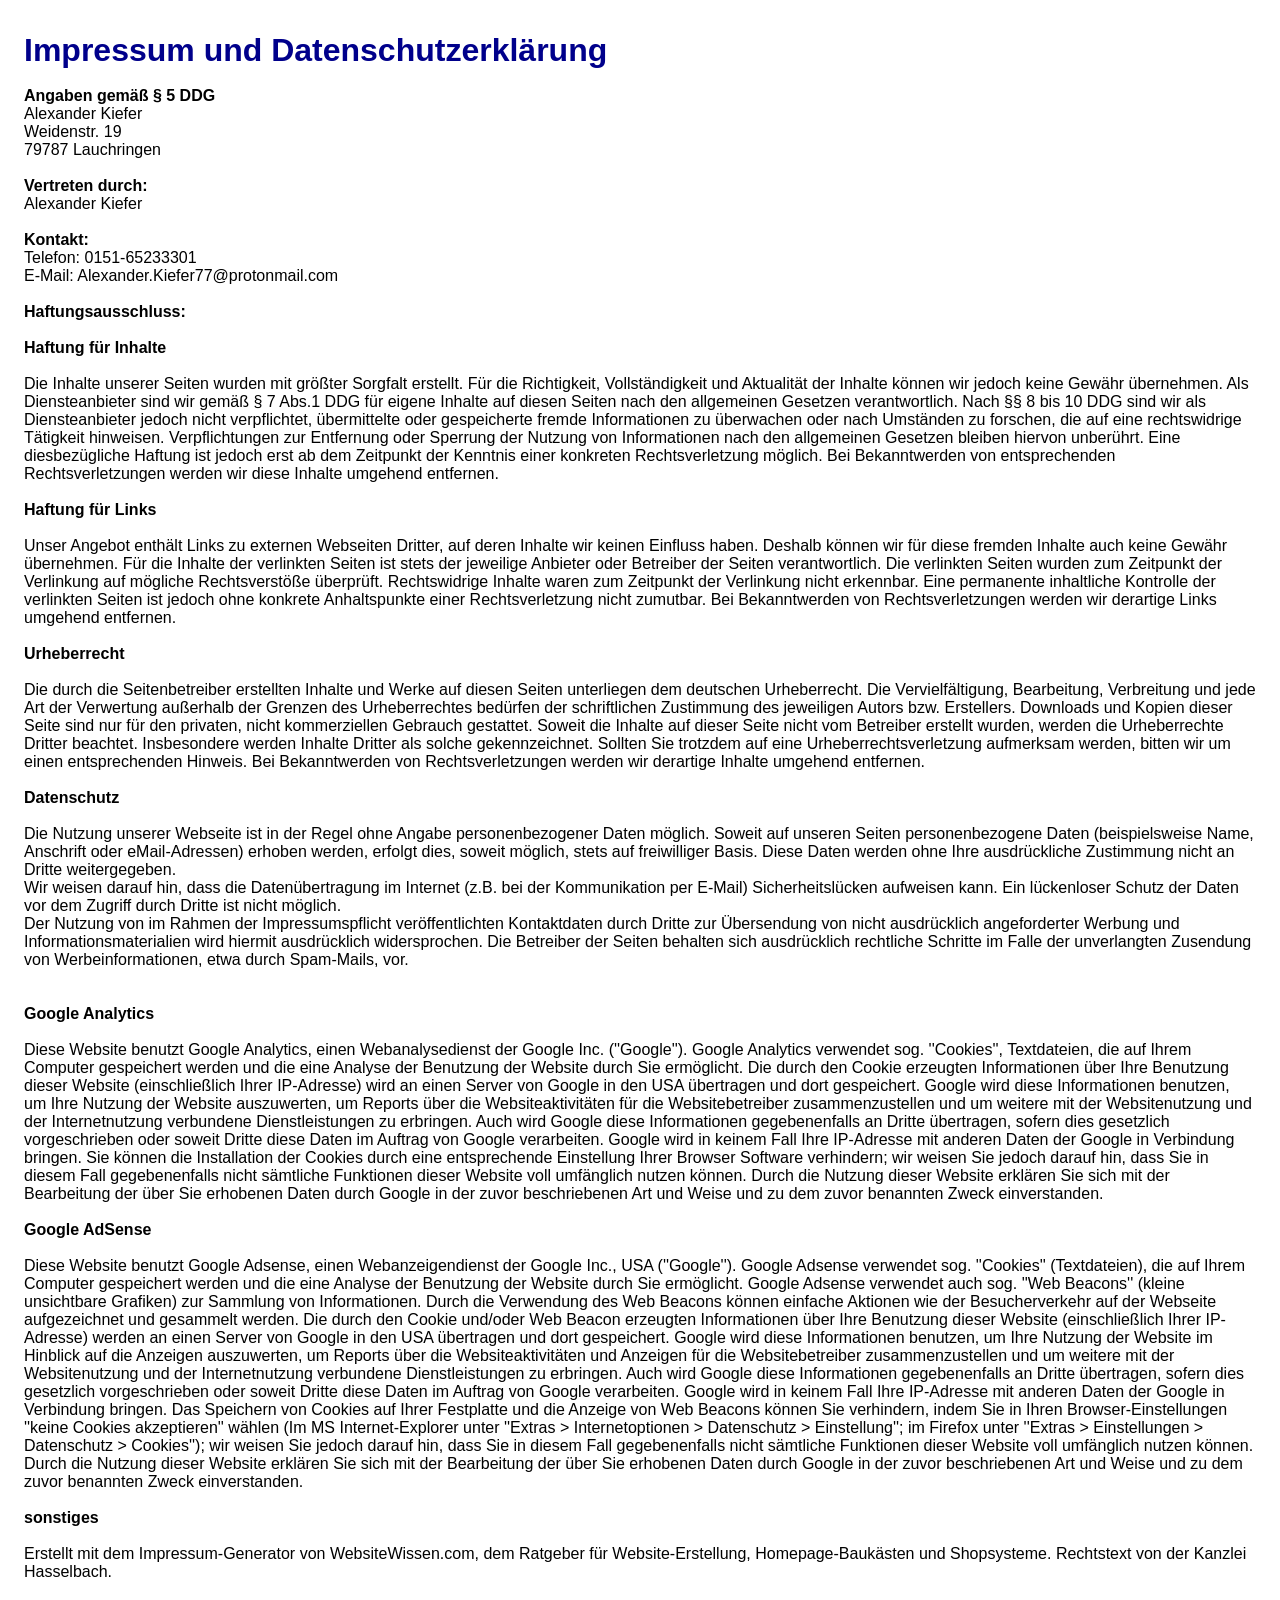
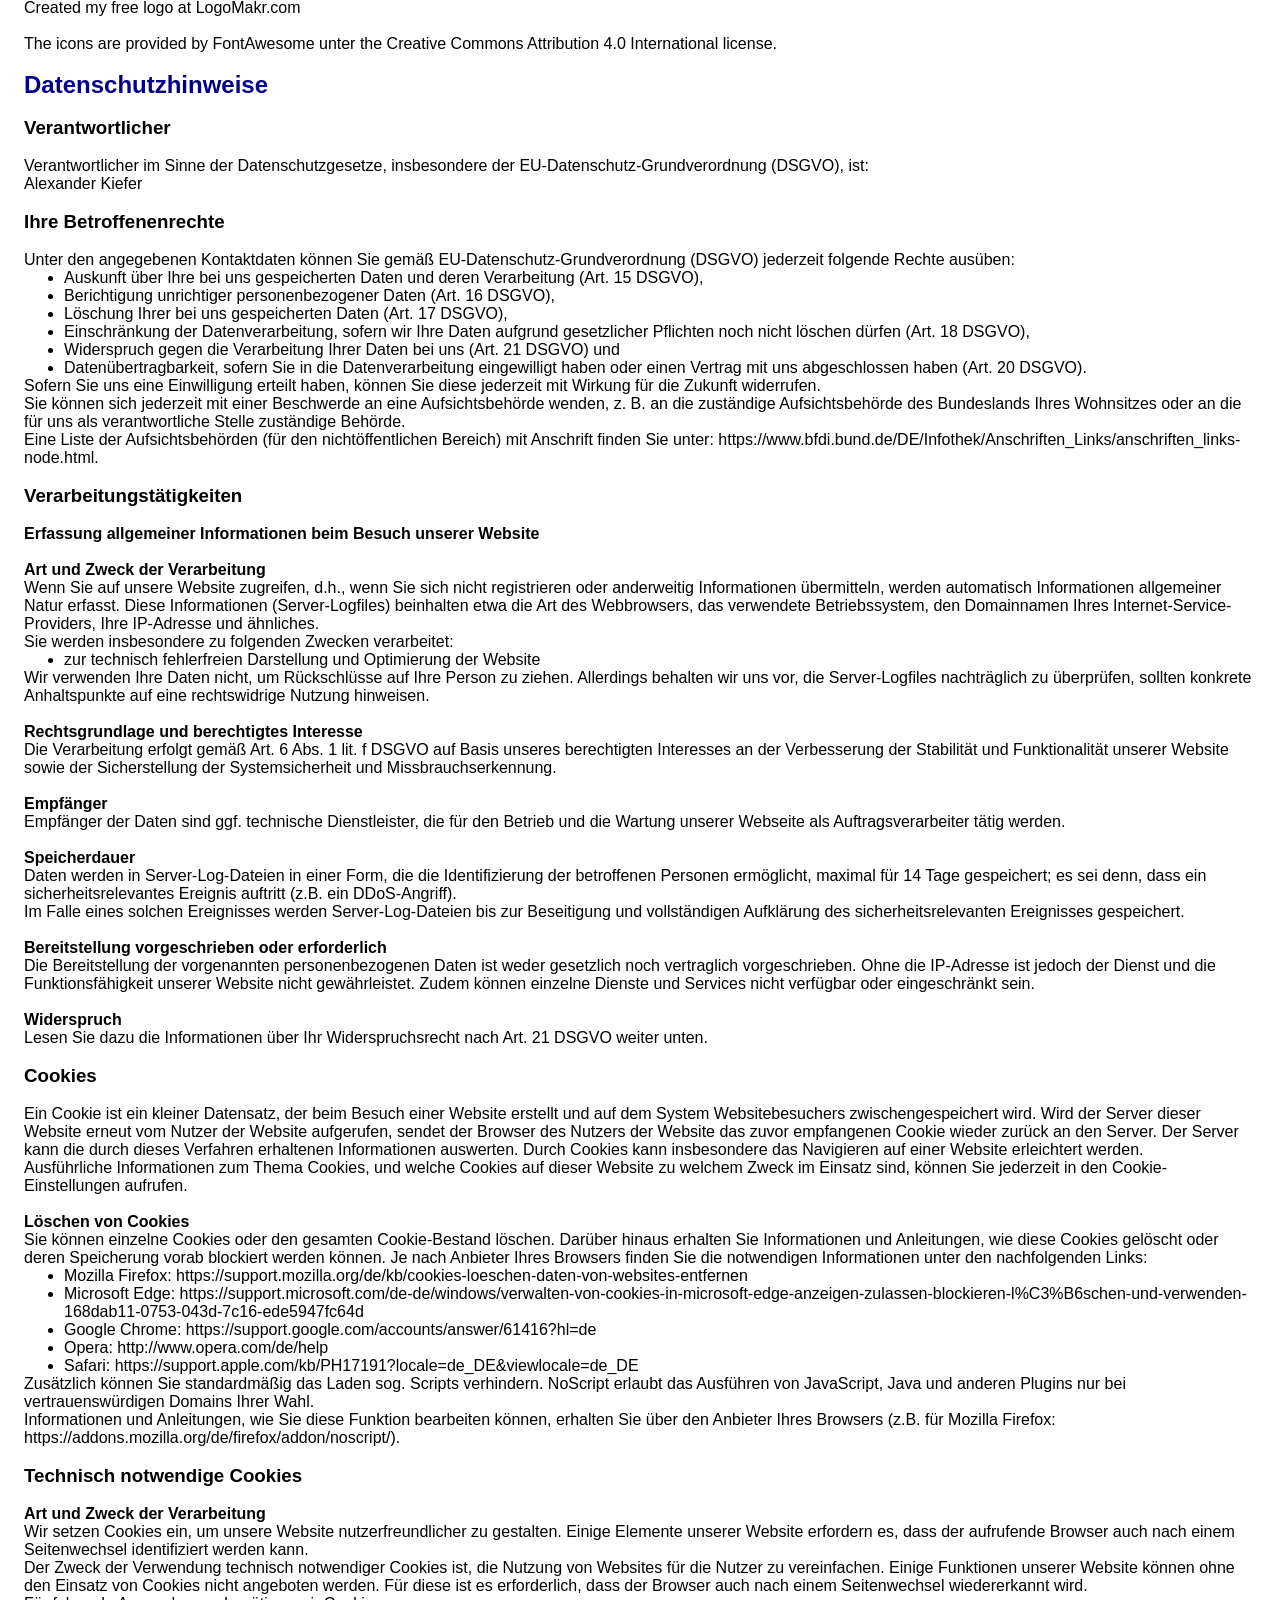
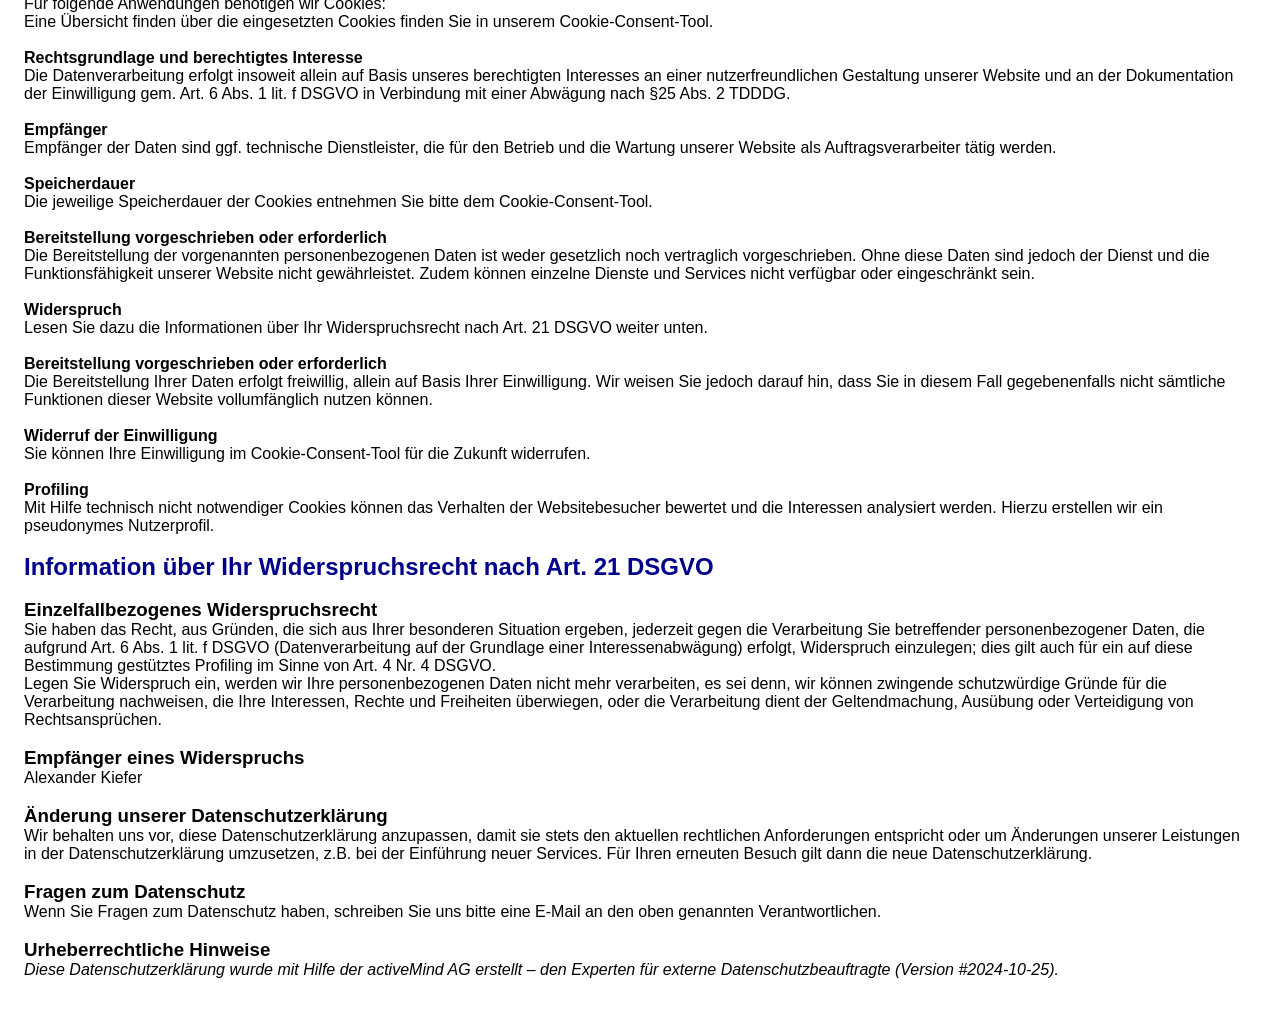
==== impressum.html @ ad21b287 "add impressum" ====
<!DOCTYPE html>
<html lang="de">

<head>
    <meta charset="UTF-8">
    <meta name="viewport" content="width=device-width, initial-scale=1.0">
    <title>Impressum</title>
    <link rel="shortcut icon" href="./assets/icons/Favicon.png" type="image/x-icon">

    <link rel="stylesheet" type="text/css" href="./styles/impressumStyles.css">
</head>

<body>

    <main class="impressum contentWidthImpressum">

        <h1 tabindex="0" class="h1Impressum">Impressum und Datenschutzerklärung</h1>
        <br>
        <p><strong tabindex="0">Angaben gemäß § 5 DDG</strong></p>
        <p>Alexander Kiefer<br>
            Weidenstr. 19<br>
            79787 Lauchringen <br><br>
        </p>
        <p><strong tabindex="0">Vertreten durch: </strong><br>
            Alexander Kiefer<br><br>
        </p>
        <p><strong tabindex="0">Kontakt:</strong> <br>
            Telefon: 0151-65233301<br>
            E-Mail: <a href='mailto:Alexander.Kiefer77@protonmail.com'>Alexander.Kiefer77@protonmail.com</a></br>
        </p>
        <p><br>
        </p>
        <p><strong tabindex="0">Haftungsausschluss: </strong><br><br><strong tabindex="0">Haftung für
                Inhalte</strong><br><br>
            Die Inhalte unserer Seiten wurden mit größter Sorgfalt erstellt. Für die Richtigkeit,
            Vollständigkeit
            und
            Aktualität
            der Inhalte können wir jedoch keine Gewähr übernehmen. Als Diensteanbieter sind wir gemäß § 7 Abs.1
            DDG
            für
            eigene
            Inhalte auf diesen Seiten nach den allgemeinen Gesetzen verantwortlich. Nach §§ 8 bis 10 DDG sind
            wir
            als
            Diensteanbieter jedoch nicht verpflichtet, übermittelte oder gespeicherte fremde Informationen zu
            überwachen
            oder
            nach Umständen zu forschen, die auf eine rechtswidrige Tätigkeit hinweisen. Verpflichtungen zur
            Entfernung
            oder
            Sperrung der Nutzung von Informationen nach den allgemeinen Gesetzen bleiben hiervon unberührt. Eine
            diesbezügliche
            Haftung ist jedoch erst ab dem Zeitpunkt der Kenntnis einer konkreten Rechtsverletzung möglich. Bei
            Bekanntwerden
            von entsprechenden Rechtsverletzungen werden wir diese Inhalte umgehend
            entfernen.<br><br><strong tabindex="0">Haftung
                für
                Links</strong><br><br>
            Unser Angebot enthält Links zu externen Webseiten Dritter, auf deren Inhalte wir keinen Einfluss
            haben.
            Deshalb
            können wir für diese fremden Inhalte auch keine Gewähr übernehmen. Für die Inhalte der verlinkten
            Seiten
            ist
            stets
            der jeweilige Anbieter oder Betreiber der Seiten verantwortlich. Die verlinkten Seiten wurden zum
            Zeitpunkt
            der
            Verlinkung auf mögliche Rechtsverstöße überprüft. Rechtswidrige Inhalte waren zum Zeitpunkt der
            Verlinkung
            nicht
            erkennbar. Eine permanente inhaltliche Kontrolle der verlinkten Seiten ist jedoch ohne konkrete
            Anhaltspunkte
            einer
            Rechtsverletzung nicht zumutbar. Bei Bekanntwerden von Rechtsverletzungen werden wir derartige Links
            umgehend
            entfernen.<br><br><strong tabindex="0">Urheberrecht</strong><br><br>
            Die durch die Seitenbetreiber erstellten Inhalte und Werke auf diesen Seiten unterliegen dem
            deutschen
            Urheberrecht.
            Die Vervielfältigung, Bearbeitung, Verbreitung und jede Art der Verwertung außerhalb der Grenzen des
            Urheberrechtes
            bedürfen der schriftlichen Zustimmung des jeweiligen Autors bzw. Erstellers. Downloads und Kopien
            dieser
            Seite
            sind
            nur für den privaten, nicht kommerziellen Gebrauch gestattet. Soweit die Inhalte auf dieser Seite
            nicht
            vom
            Betreiber erstellt wurden, werden die Urheberrechte Dritter beachtet. Insbesondere werden Inhalte
            Dritter
            als
            solche
            gekennzeichnet. Sollten Sie trotzdem auf eine Urheberrechtsverletzung aufmerksam werden, bitten wir
            um
            einen
            entsprechenden Hinweis. Bei Bekanntwerden von Rechtsverletzungen werden wir derartige Inhalte
            umgehend
            entfernen.<br><br><strong tabindex="0">Datenschutz</strong><br><br>
            Die Nutzung unserer Webseite ist in der Regel ohne Angabe personenbezogener Daten möglich. Soweit
            auf
            unseren
            Seiten
            personenbezogene Daten (beispielsweise Name, Anschrift oder eMail-Adressen) erhoben werden, erfolgt
            dies,
            soweit
            möglich, stets auf freiwilliger Basis. Diese Daten werden ohne Ihre ausdrückliche Zustimmung nicht
            an
            Dritte
            weitergegeben. <br>
            Wir weisen darauf hin, dass die Datenübertragung im Internet (z.B. bei der Kommunikation per E-Mail)
            Sicherheitslücken aufweisen kann. Ein lückenloser Schutz der Daten vor dem Zugriff durch Dritte ist
            nicht
            möglich.
            <br>
            Der Nutzung von im Rahmen der Impressumspflicht veröffentlichten Kontaktdaten durch Dritte zur
            Übersendung
            von
            nicht
            ausdrücklich angeforderter Werbung und Informationsmaterialien wird hiermit ausdrücklich
            widersprochen.
            Die
            Betreiber der Seiten behalten sich ausdrücklich rechtliche Schritte im Falle der unverlangten
            Zusendung
            von
            Werbeinformationen, etwa durch Spam-Mails, vor.<br>
            <br><br><strong tabindex="0">Google Analytics</strong><br><br>
            Diese Website benutzt Google Analytics, einen Webanalysedienst der Google Inc. (''Google''). Google
            Analytics
            verwendet sog. ''Cookies'', Textdateien, die auf Ihrem Computer gespeichert werden und die eine
            Analyse
            der
            Benutzung der Website durch Sie ermöglicht. Die durch den Cookie erzeugten Informationen über Ihre
            Benutzung
            dieser
            Website (einschließlich Ihrer IP-Adresse) wird an einen Server von Google in den USA übertragen und
            dort
            gespeichert. Google wird diese Informationen benutzen, um Ihre Nutzung der Website auszuwerten, um
            Reports
            über
            die
            Websiteaktivitäten für die Websitebetreiber zusammenzustellen und um weitere mit der Websitenutzung
            und
            der
            Internetnutzung verbundene Dienstleistungen zu erbringen. Auch wird Google diese Informationen
            gegebenenfalls an
            Dritte übertragen, sofern dies gesetzlich vorgeschrieben oder soweit Dritte diese Daten im Auftrag
            von
            Google
            verarbeiten. Google wird in keinem Fall Ihre IP-Adresse mit anderen Daten der Google in Verbindung
            bringen.
            Sie
            können die Installation der Cookies durch eine entsprechende Einstellung Ihrer Browser Software
            verhindern;
            wir
            weisen Sie jedoch darauf hin, dass Sie in diesem Fall gegebenenfalls nicht sämtliche Funktionen
            dieser
            Website
            voll
            umfänglich nutzen können. Durch die Nutzung dieser Website erklären Sie sich mit der Bearbeitung der
            über
            Sie
            erhobenen Daten durch Google in der zuvor beschriebenen Art und Weise und zu dem zuvor benannten
            Zweck
            einverstanden.<br><br><strong tabindex="0">Google AdSense</strong><br><br>
            Diese Website benutzt Google Adsense, einen Webanzeigendienst der Google Inc., USA (''Google'').
            Google
            Adsense
            verwendet sog. ''Cookies'' (Textdateien), die auf Ihrem Computer gespeichert werden und die eine
            Analyse
            der
            Benutzung der Website durch Sie ermöglicht. Google Adsense verwendet auch sog. ''Web Beacons''
            (kleine
            unsichtbare
            Grafiken) zur Sammlung von Informationen. Durch die Verwendung des Web Beacons können einfache
            Aktionen
            wie
            der
            Besucherverkehr auf der Webseite aufgezeichnet und gesammelt werden. Die durch den Cookie und/oder
            Web
            Beacon
            erzeugten Informationen über Ihre Benutzung dieser Website (einschließlich Ihrer IP-Adresse) werden
            an
            einen
            Server
            von Google in den USA übertragen und dort gespeichert. Google wird diese Informationen benutzen, um
            Ihre
            Nutzung
            der
            Website im Hinblick auf die Anzeigen auszuwerten, um Reports über die Websiteaktivitäten und
            Anzeigen
            für
            die
            Websitebetreiber zusammenzustellen und um weitere mit der Websitenutzung und der Internetnutzung
            verbundene
            Dienstleistungen zu erbringen. Auch wird Google diese Informationen gegebenenfalls an Dritte
            übertragen,
            sofern
            dies
            gesetzlich vorgeschrieben oder soweit Dritte diese Daten im Auftrag von Google verarbeiten. Google
            wird
            in
            keinem
            Fall Ihre IP-Adresse mit anderen Daten der Google in Verbindung bringen. Das Speichern von Cookies
            auf
            Ihrer
            Festplatte und die Anzeige von Web Beacons können Sie verhindern, indem Sie in Ihren
            Browser-Einstellungen
            ''keine
            Cookies akzeptieren'' wählen (Im MS Internet-Explorer unter ''Extras > Internetoptionen >
            Datenschutz >
            Einstellung''; im Firefox unter ''Extras > Einstellungen > Datenschutz > Cookies''); wir weisen Sie
            jedoch
            darauf
            hin, dass Sie in diesem Fall gegebenenfalls nicht sämtliche Funktionen dieser Website voll
            umfänglich
            nutzen
            können.
            Durch die Nutzung dieser Website erklären Sie sich mit der Bearbeitung der über Sie erhobenen Daten
            durch
            Google
            in
            der zuvor beschriebenen Art und Weise und zu dem zuvor benannten Zweck einverstanden.
        </p><br>
        <strong tabindex="0">sonstiges</strong>
        <br><br>
        Erstellt mit dem <a href="https://impressum-generator.de" rel="dofollow">Impressum-Generator</a> von
        WebsiteWissen.com,
        dem Ratgeber für <a href="https://websitewissen.com/website-erstellen" rel="dofollow">Website-Erstellung</a>, <a
            href="https://websitewissen.com/homepage-baukasten-vergleich" rel="dofollow">Homepage-Baukästen</a>
        und <a href="https://websitewissen.com/shopsysteme-vergleich" rel="dofollow">Shopsysteme</a>. Rechtstext
        von der <a href="https://www.kanzlei-hasselbach.de/" rel="dofollow">Kanzlei Hasselbach</a>.
        <br><br>
        Created my free logo at <a href="https://logomakr.com" target="_blank">LogoMakr.com</a>
        <br><br>
        The icons are provided by <a href="https://fontawesome.com/" rel="nofollow" target="_blank">FontAwesome</a>
        unter
        the <a href="https://fontawesome.com/license" target="_blank" rel="nofollow">Creative Commons
            Attribution
            4.0
            International
            license</a>.
        <br><br>

        <!-- ############################# -->
        <h2 tabindex="0" class="h2Impressum">Datenschutzhinweise</h2>
        <br>
        <h3 tabindex="0">Verantwortlicher</h3>
        <br>
        <p>Verantwortlicher im Sinne der Datenschutzgesetze, insbesondere der
            EU-Datenschutz-Grundverordnung
            (DSGVO),
            ist:</p>
        <p class='generator_user_input'>Alexander Kiefer</p>
        <br>
        <h3 tabindex="0">Ihre Betroffenenrechte</h3>
        <br>
        <p>Unter den angegebenen Kontaktdaten können Sie gemäß EU-Datenschutz-Grundverordnung (DSGVO)
            jederzeit
            folgende
            Rechte ausüben:</p>
        <ul>
            <li>Auskunft über Ihre bei uns gespeicherten Daten und deren Verarbeitung (Art. 15 DSGVO),
            </li>
            <li>Berichtigung unrichtiger personenbezogener Daten (Art. 16 DSGVO),</li>
            <li>Löschung Ihrer bei uns gespeicherten Daten (Art. 17 DSGVO),</li>
            <li>Einschränkung der Datenverarbeitung, sofern wir Ihre Daten aufgrund gesetzlicher
                Pflichten
                noch
                nicht
                löschen dürfen (Art. 18 DSGVO),</li>
            <li>Widerspruch gegen die Verarbeitung Ihrer Daten bei uns (Art. 21 DSGVO) und</li>
            <li>Datenübertragbarkeit, sofern Sie in die Datenverarbeitung eingewilligt haben oder einen
                Vertrag
                mit
                uns
                abgeschlossen haben (Art. 20 DSGVO).</li>
        </ul>
        <p>Sofern Sie uns eine Einwilligung erteilt haben, können Sie diese jederzeit mit Wirkung für
            die
            Zukunft
            widerrufen.</p>
        <p>Sie können sich jederzeit mit einer Beschwerde an eine Aufsichtsbehörde wenden, z. B. an die
            zuständige
            Aufsichtsbehörde des Bundeslands Ihres Wohnsitzes oder an die für uns als verantwortliche
            Stelle
            zuständige
            Behörde.</p>
        <p>Eine Liste der Aufsichtsbehörden (für den nichtöffentlichen Bereich) mit Anschrift finden Sie
            unter:
            <a
                href="https://www.bfdi.bund.de/DE/Infothek/Anschriften_Links/anschriften_links-node.html">https://www.bfdi.bund.de/DE/Infothek/Anschriften_Links/anschriften_links-node.html</a>.
        </p>
        <br>
        <h3 tabindex="0">Verarbeitungstätigkeiten</h3>
        <br>
        <h4 tabindex="0">Erfassung allgemeiner Informationen beim Besuch unserer Website</h4>
        <br>
        <h4 tabindex="0">Art und Zweck der Verarbeitung</h4>
        <p>Wenn Sie auf unsere Website zugreifen, d.h., wenn Sie sich nicht registrieren oder
            anderweitig
            Informationen
            übermitteln, werden automatisch Informationen allgemeiner Natur erfasst. Diese Informationen
            (Server-Logfiles) beinhalten etwa die Art des Webbrowsers, das verwendete Betriebssystem,
            den
            Domainnamen
            Ihres Internet-Service-Providers, Ihre IP-Adresse und ähnliches.</p>
        <p>Sie werden insbesondere zu folgenden Zwecken verarbeitet:</p>
        <ul>
            <li>zur technisch fehlerfreien Darstellung und Optimierung der Website</li>
        </ul>
        <p>Wir verwenden Ihre Daten nicht, um Rückschlüsse auf Ihre Person zu ziehen. Allerdings
            behalten
            wir
            uns
            vor,
            die Server-Logfiles nachträglich zu überprüfen, sollten konkrete Anhaltspunkte auf eine
            rechtswidrige
            Nutzung hinweisen.</p><br>
        <h4 tabindex="0">Rechtsgrundlage und berechtigtes Interesse</h4>
        <p>Die Verarbeitung erfolgt gemäß Art. 6 Abs. 1 lit. f DSGVO auf Basis unseres berechtigten
            Interesses
            an
            der
            Verbesserung der Stabilität und Funktionalität unserer Website sowie der Sicherstellung der
            Systemsicherheit
            und Missbrauchserkennung.</p><br>
        <h4 tabindex="0">Empfänger</h4>
        <p>Empfänger der Daten sind ggf. technische Dienstleister, die für den Betrieb und die Wartung
            unserer
            Webseite
            als Auftragsverarbeiter tätig werden.</p><br>
        <h4 tabindex="0">Speicherdauer</h4>
        <p>Daten werden in Server-Log-Dateien in einer Form, die die Identifizierung der betroffenen
            Personen
            ermöglicht, maximal für 14 Tage gespeichert; es sei denn, dass ein sicherheitsrelevantes
            Ereignis
            auftritt
            (z.B. ein DDoS-Angriff).</p>
        <p>Im Falle eines solchen Ereignisses werden Server-Log-Dateien bis zur Beseitigung und
            vollständigen
            Aufklärung
            des sicherheitsrelevanten Ereignisses gespeichert.</p><br>
        <h4 tabindex="0">Bereitstellung vorgeschrieben oder erforderlich</h4>
        <p>Die Bereitstellung der vorgenannten personenbezogenen Daten ist weder gesetzlich noch
            vertraglich
            vorgeschrieben. Ohne die IP-Adresse ist jedoch der Dienst und die Funktionsfähigkeit unserer
            Website
            nicht
            gewährleistet. Zudem können einzelne Dienste und Services nicht verfügbar oder eingeschränkt
            sein.
        </p><br>
        <h4 tabindex="0">Widerspruch</h4>
        <p>Lesen Sie dazu die Informationen über Ihr Widerspruchsrecht nach Art. 21 DSGVO weiter unten.
        </p>
        <br>
        <h3 tabindex="0">Cookies</h3>
        <br>
        <p>Ein Cookie ist ein kleiner Datensatz, der beim Besuch einer Website erstellt und auf dem
            System
            Websitebesuchers zwischengespeichert wird. Wird der Server dieser Website erneut vom Nutzer
            der
            Website
            aufgerufen, sendet der Browser des Nutzers der Website das zuvor empfangenen Cookie wieder
            zurück an
            den
            Server. Der Server kann die durch dieses Verfahren erhaltenen Informationen auswerten. Durch
            Cookies
            kann
            insbesondere das Navigieren auf einer Website erleichtert werden.</p>
        <p>Ausführliche Informationen zum Thema Cookies, und welche Cookies auf dieser Website zu
            welchem
            Zweck
            im
            Einsatz sind, können Sie jederzeit in den Cookie-Einstellungen aufrufen.</p>
        <br>
        <h4 tabindex="0">Löschen von Cookies</h4>
        <p>Sie können einzelne Cookies oder den gesamten Cookie-Bestand löschen. Darüber hinaus erhalten
            Sie
            Informationen und Anleitungen, wie diese Cookies gelöscht oder deren Speicherung vorab
            blockiert
            werden
            können. Je nach Anbieter Ihres Browsers finden Sie die notwendigen Informationen unter den
            nachfolgenden
            Links:</p>
        <ul>
            <li>Mozilla Firefox: <a
                    href="https://support.mozilla.org/de/kb/cookies-loeschen-daten-von-websites-entfernen">https://support.mozilla.org/de/kb/cookies-loeschen-daten-von-websites-entfernen</a>
            </li>
            <li>Microsoft Edge: <a
                    href="https://support.microsoft.com/de-de/windows/verwalten-von-cookies-in-microsoft-edge-anzeigen-zulassen-blockieren-l%C3%B6schen-und-verwenden-168dab11-0753-043d-7c16-ede5947fc64d">https://support.microsoft.com/de-de/windows/verwalten-von-cookies-in-microsoft-edge-anzeigen-zulassen-blockieren-l%C3%B6schen-und-verwenden-168dab11-0753-043d-7c16-ede5947fc64d</a>
            </li>
            <li>Google Chrome: <a
                    href="https://support.google.com/accounts/answer/61416?hl=de">https://support.google.com/accounts/answer/61416?hl=de</a>
            </li>
            <li>Opera: <a href="http://www.opera.com/de/help">http://www.opera.com/de/help</a></li>
            <li>Safari: <a
                    href="https://support.apple.com/kb/PH17191?locale=de_DE&amp;viewlocale=de_DE">https://support.apple.com/kb/PH17191?locale=de_DE&amp;viewlocale=de_DE</a>
            </li>
        </ul>
        <p>Zusätzlich können Sie standardmäßig das Laden sog. Scripts verhindern. NoScript erlaubt das
            Ausführen
            von
            JavaScript, Java und anderen Plugins nur bei vertrauenswürdigen Domains Ihrer Wahl.</p>
        <p>Informationen und Anleitungen, wie Sie diese Funktion bearbeiten können, erhalten Sie über
            den
            Anbieter
            Ihres
            Browsers (z.B. für Mozilla Firefox: <a
                href="https://addons.mozilla.org/de/firefox/addon/noscript/">https://addons.mozilla.org/de/firefox/addon/noscript/</a>).
        </p>
        <br>
        <h3 tabindex="0">Technisch notwendige Cookies</h3>
        <br>
        <h4 tabindex="0">Art und Zweck der Verarbeitung</h4>
        <p>Wir setzen Cookies ein, um unsere Website nutzerfreundlicher zu gestalten. Einige Elemente
            unserer
            Website
            erfordern es, dass der aufrufende Browser auch nach einem Seitenwechsel identifiziert werden
            kann.
        </p>
        <p>Der Zweck der Verwendung technisch notwendiger Cookies ist, die Nutzung von Websites für die
            Nutzer
            zu
            vereinfachen. Einige Funktionen unserer Website können ohne den Einsatz von Cookies nicht
            angeboten
            werden.
            Für diese ist es erforderlich, dass der Browser auch nach einem Seitenwechsel wiedererkannt
            wird.
        </p>
        <p>Für folgende Anwendungen benötigen wir Cookies:</p>
        <p>Eine Übersicht finden über die eingesetzten Cookies finden Sie in unserem
            Cookie-Consent-Tool.
        </p>
        <br>
        <h4 tabindex="0">Rechtsgrundlage und berechtigtes Interesse</h4>
        <p>Die Datenverarbeitung erfolgt insoweit allein auf Basis unseres berechtigten Interesses an
            einer
            nutzerfreundlichen Gestaltung unserer Website und an der Dokumentation der Einwilligung gem.
            Art. 6
            Abs.
            1
            lit. f DSGVO in Verbindung mit einer Abwägung nach §25 Abs. 2 TDDDG.</p>
        <br>
        <h4 tabindex="0">Empfänger</h4>
        <p>Empfänger der Daten sind ggf. technische Dienstleister, die für den Betrieb und die Wartung
            unserer
            Website
            als Auftragsverarbeiter tätig werden.</p>
        <br>
        <h4 tabindex="0">Speicherdauer</h4>
        <p>Die jeweilige Speicherdauer der Cookies entnehmen Sie bitte dem Cookie-Consent-Tool.</p>
        <br>
        <h4 tabindex="0">Bereitstellung vorgeschrieben oder erforderlich</h4>
        <p>Die Bereitstellung der vorgenannten personenbezogenen Daten ist weder gesetzlich noch
            vertraglich
            vorgeschrieben. Ohne diese Daten sind jedoch der Dienst und die Funktionsfähigkeit unserer
            Website
            nicht
            gewährleistet. Zudem können einzelne Dienste und Services nicht verfügbar oder eingeschränkt
            sein.
        </p>
        <br>
        <h4 tabindex="0">Widerspruch</h4>
        <p>Lesen Sie dazu die Informationen über Ihr Widerspruchsrecht nach Art. 21 DSGVO weiter unten.
        </p>
        <br>
        <h4 tabindex="0">Bereitstellung vorgeschrieben oder erforderlich</h4>
        <p>Die Bereitstellung Ihrer Daten erfolgt freiwillig, allein auf Basis Ihrer Einwilligung. Wir
            weisen
            Sie
            jedoch
            darauf hin, dass Sie in diesem Fall gegebenenfalls nicht sämtliche Funktionen dieser Website
            vollumfänglich
            nutzen können.</p>
        <br>
        <h4 tabindex="0">Widerruf der Einwilligung</h4>
        <p>Sie können Ihre Einwilligung im Cookie-Consent-Tool für die Zukunft widerrufen.</p>
        <br>
        <h4 tabindex="0">Profiling</h4>
        <p>Mit Hilfe technisch nicht notwendiger Cookies können das Verhalten der Websitebesucher
            bewertet
            und
            die
            Interessen analysiert werden. Hierzu erstellen wir ein pseudonymes Nutzerprofil.</p>
        <br>

        <!-- ############################# -->
        <h2 tabindex="0" class="h2Impressum">Information über Ihr Widerspruchsrecht nach Art. 21 DSGVO</h2>
        <br>
        <h3 tabindex="0">Einzelfallbezogenes Widerspruchsrecht</h3>
        <p>Sie haben das Recht, aus Gründen, die sich aus Ihrer besonderen Situation ergeben, jederzeit
            gegen
            die
            Verarbeitung Sie betreffender personenbezogener Daten, die aufgrund Art. 6 Abs. 1 lit. f
            DSGVO
            (Datenverarbeitung auf der Grundlage einer Interessenabwägung) erfolgt, Widerspruch
            einzulegen;
            dies
            gilt
            auch für ein auf diese Bestimmung gestütztes Profiling im Sinne von Art. 4 Nr. 4 DSGVO.</p>
        <p>Legen Sie Widerspruch ein, werden wir Ihre personenbezogenen Daten nicht mehr verarbeiten, es
            sei
            denn,
            wir
            können zwingende schutzwürdige Gründe für die Verarbeitung nachweisen, die Ihre Interessen,
            Rechte
            und
            Freiheiten überwiegen, oder die Verarbeitung dient der Geltendmachung, Ausübung oder
            Verteidigung
            von
            Rechtsansprüchen.</p>
        <br>
        <h3 tabindex="0">Empfänger eines Widerspruchs</h3>
        <p class='generator_user_input'>Alexander Kiefer</p>
        <br>
        <h3 tabindex="0">Änderung unserer Datenschutzerklärung</h3>
        <p>Wir behalten uns vor, diese Datenschutzerklärung anzupassen, damit sie stets den aktuellen
            rechtlichen
            Anforderungen entspricht oder um Änderungen unserer Leistungen in der Datenschutzerklärung
            umzusetzen,
            z.B.
            bei der Einführung neuer Services. Für Ihren erneuten Besuch gilt dann die neue
            Datenschutzerklärung.
        </p>
        <br>
        <h3 tabindex="0">Fragen zum Datenschutz</h3>
        <p>Wenn Sie Fragen zum Datenschutz haben, schreiben Sie uns bitte eine E-Mail an den oben
            genannten
            Verantwortlichen.</p>
        <br>
        <h3 tabindex="0">Urheberrechtliche Hinweise</h3>
        <p><em>Diese Datenschutzerklärung wurde mit Hilfe der activeMind AG erstellt – den Experten für
                <a href="https://www.activemind.de/datenschutz/datenschutzbeauftragter/" target="_blank"
                    rel="noopener dofollow">externe Datenschutzbeauftragte</a> (Version
                #2024-10-25).</em>
        </p>

    </main>

</body>

</html>
---- styles/impressumStyles.css ----
/* ####################################### */
/* this classes are only used in Impressum */

* {
    box-sizing: border-box;
    margin: 0;
    scroll-behavior: smooth;    
    font-family: 'Gill Sans', 'Gill Sans MT', Calibri, 'Trebuchet MS', sans-serif;
    /*position: relative;*/
    color: black;
}

a {
    text-decoration: none;
}

.h1Impressum, .h2Impressum {
    color: darkblue;
}

.contentWidthImpressum {
    box-sizing: border-box;
    max-width: var(--maxWidth);
    width: 100%;
    margin: auto;
    padding-left: 24px;
    padding-right: 24px;
}

.impressum {
    padding-top: 32px;
    padding-bottom: 32px;
    overflow-wrap: break-word;
    word-wrap: break-word;
}
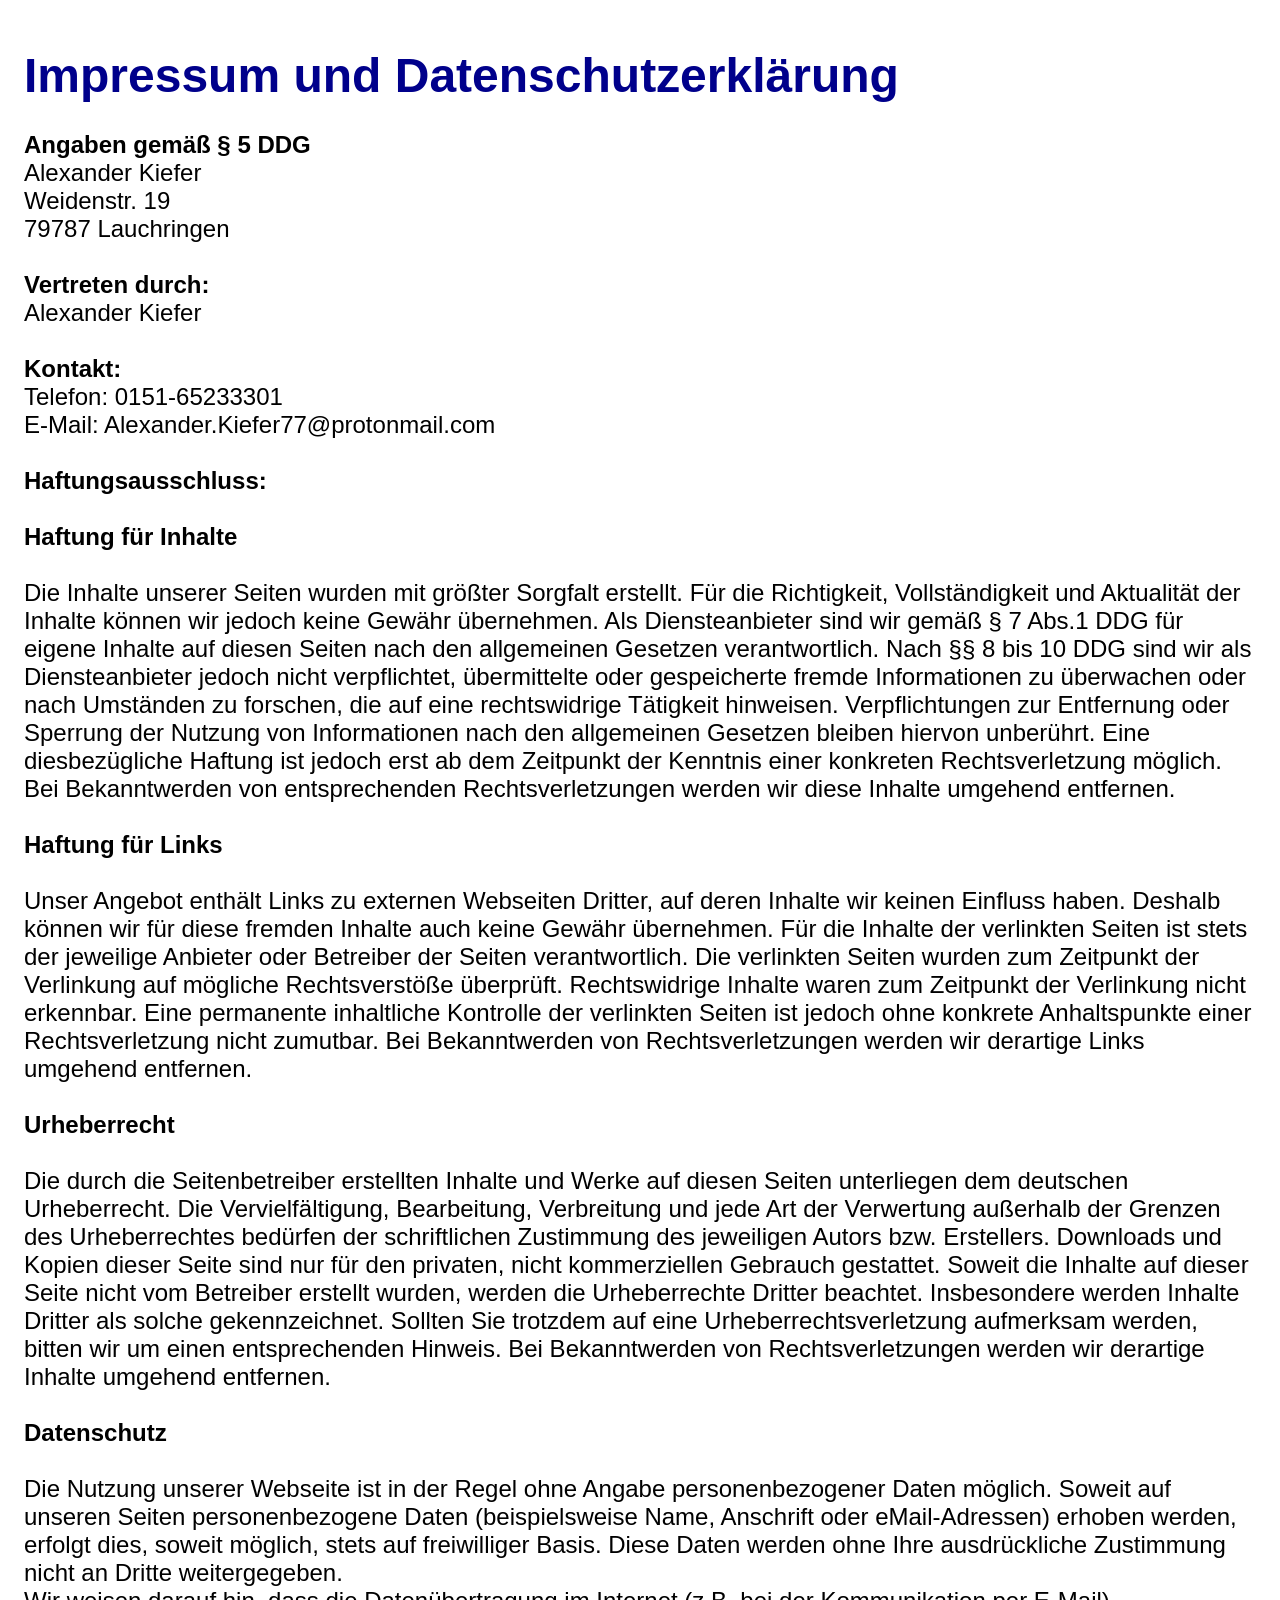
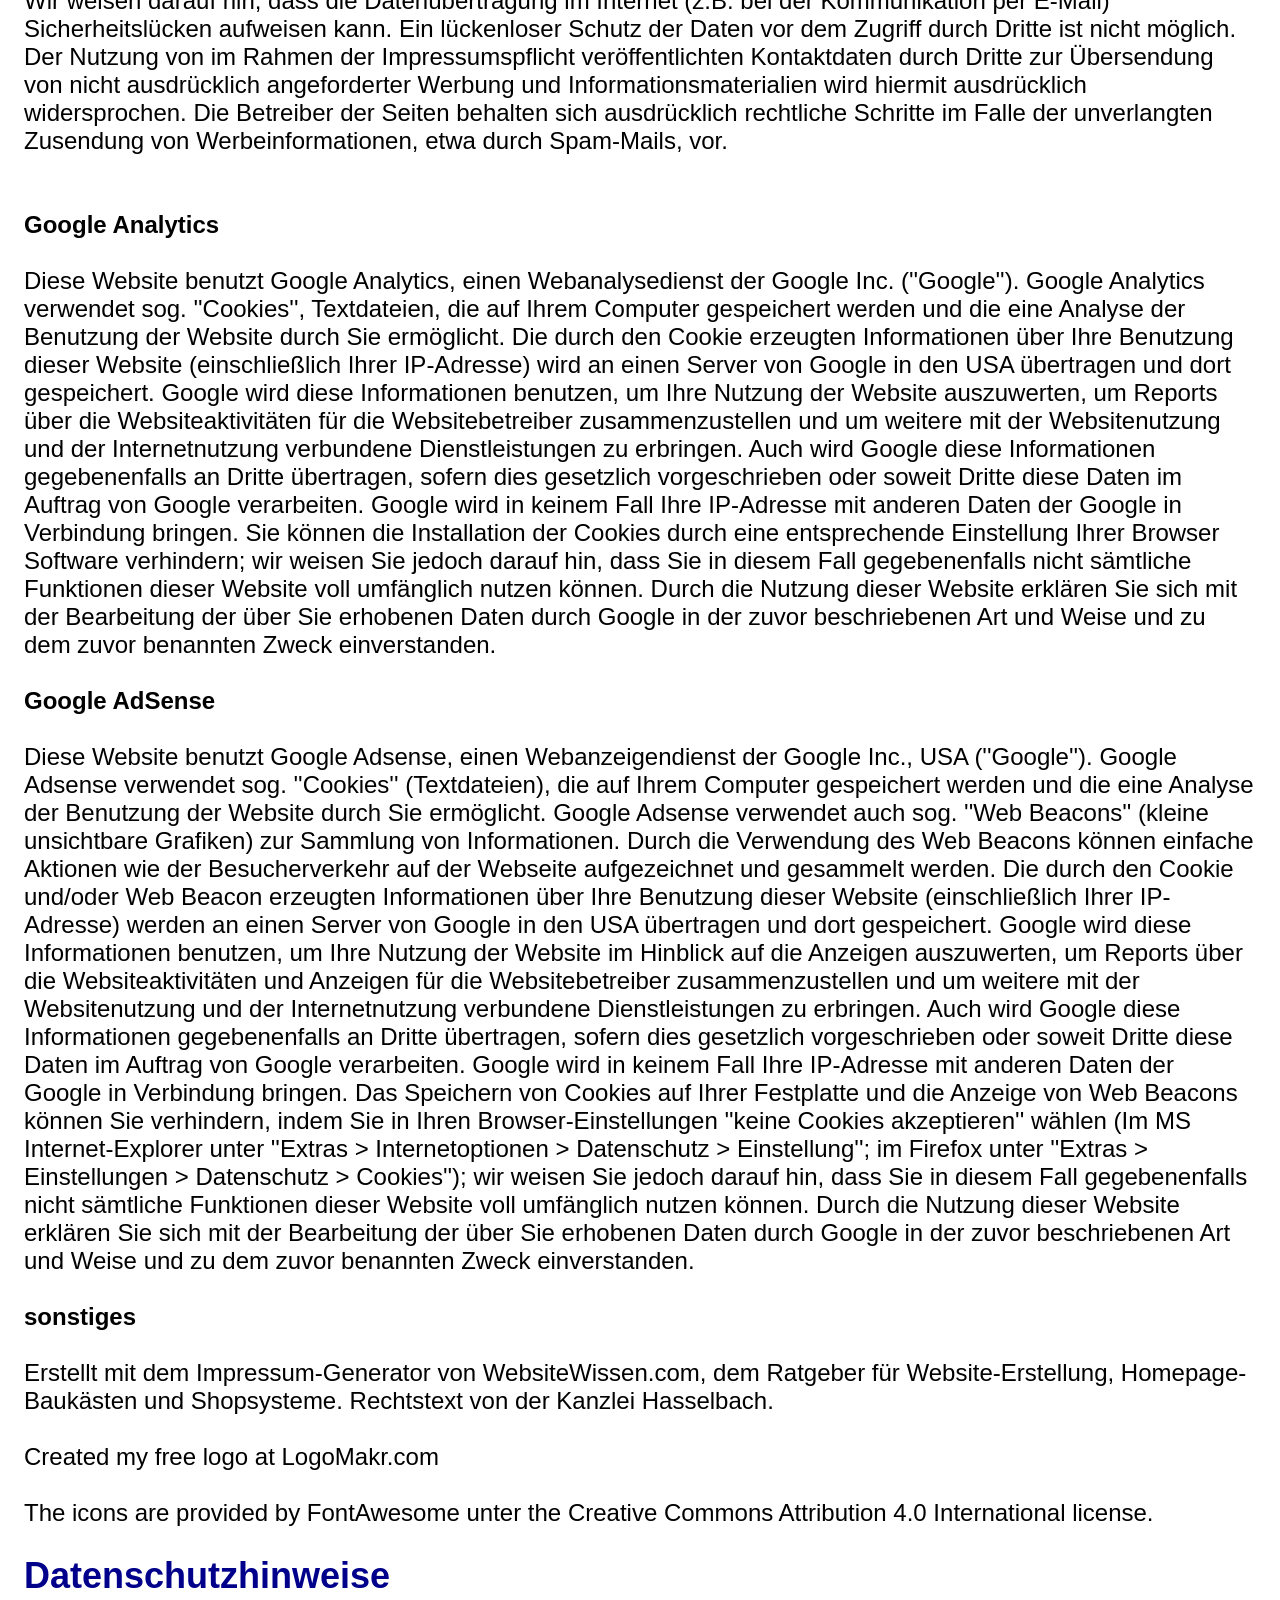
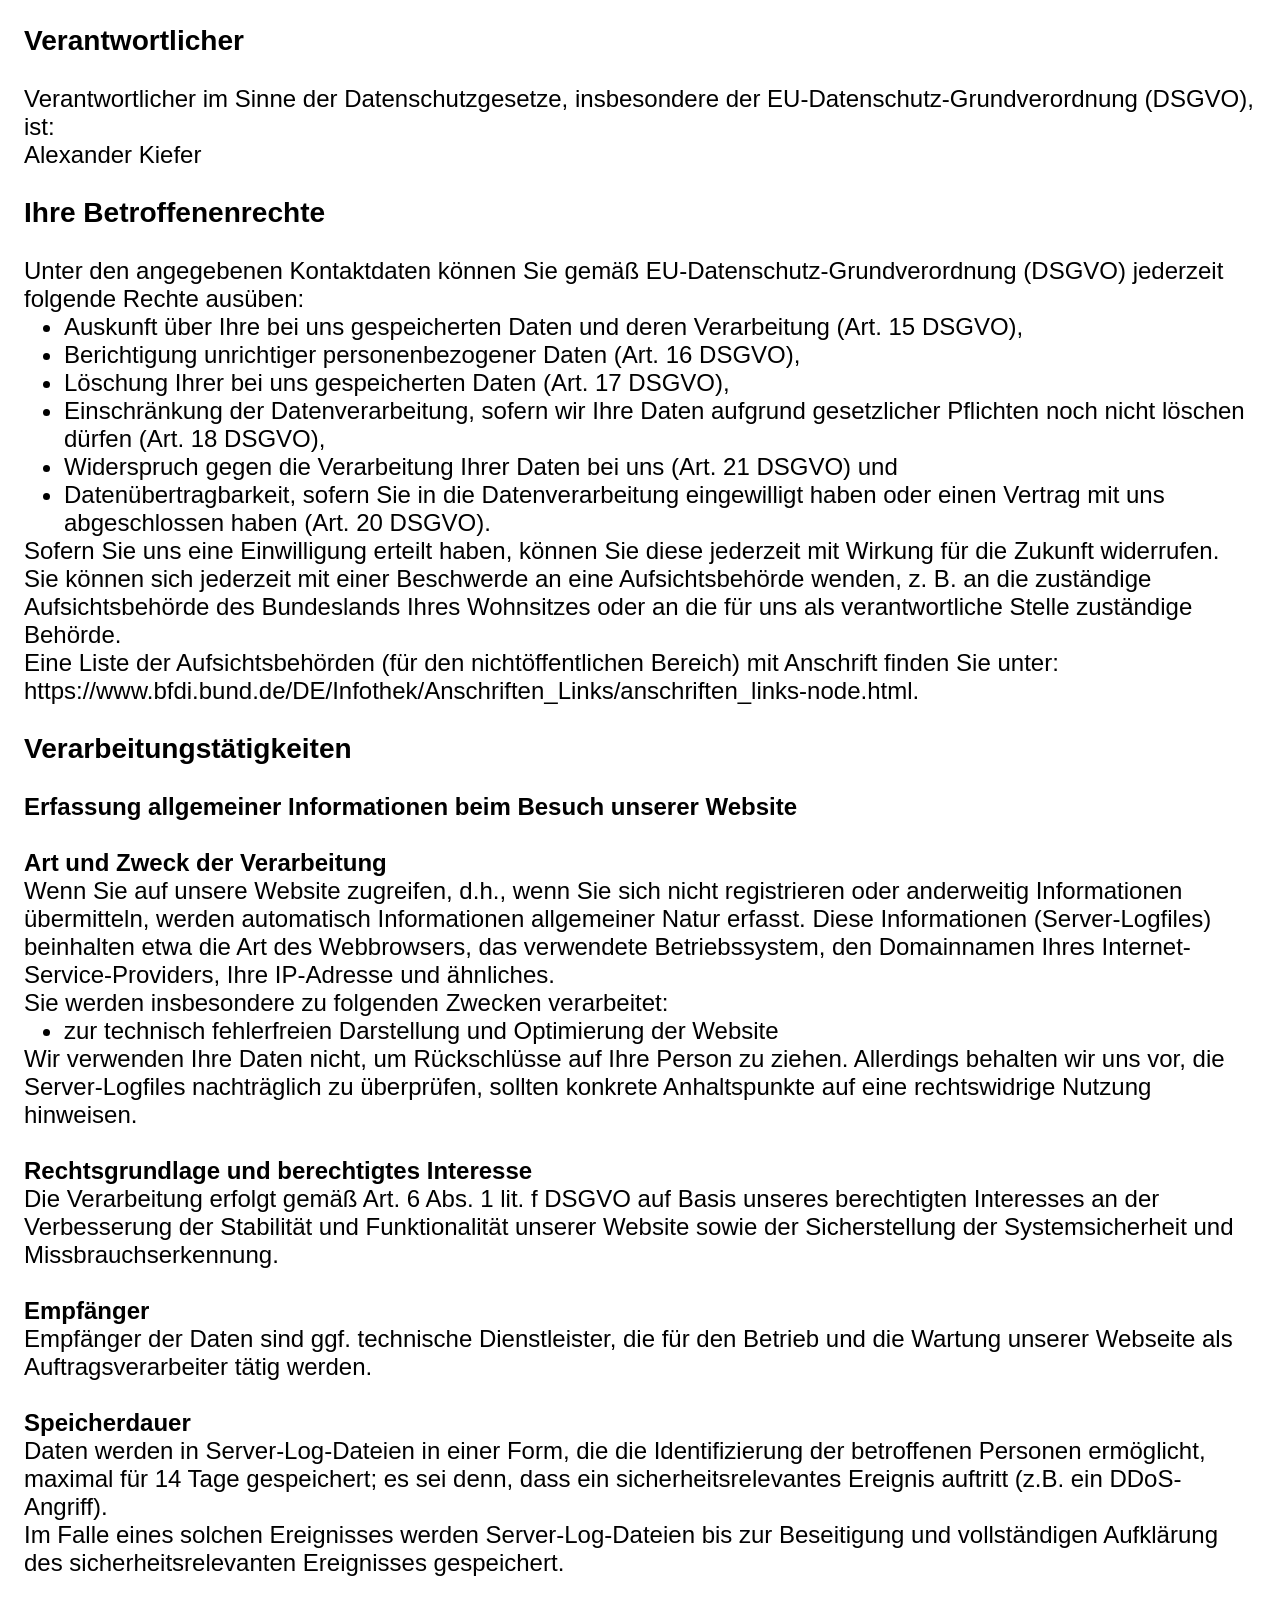
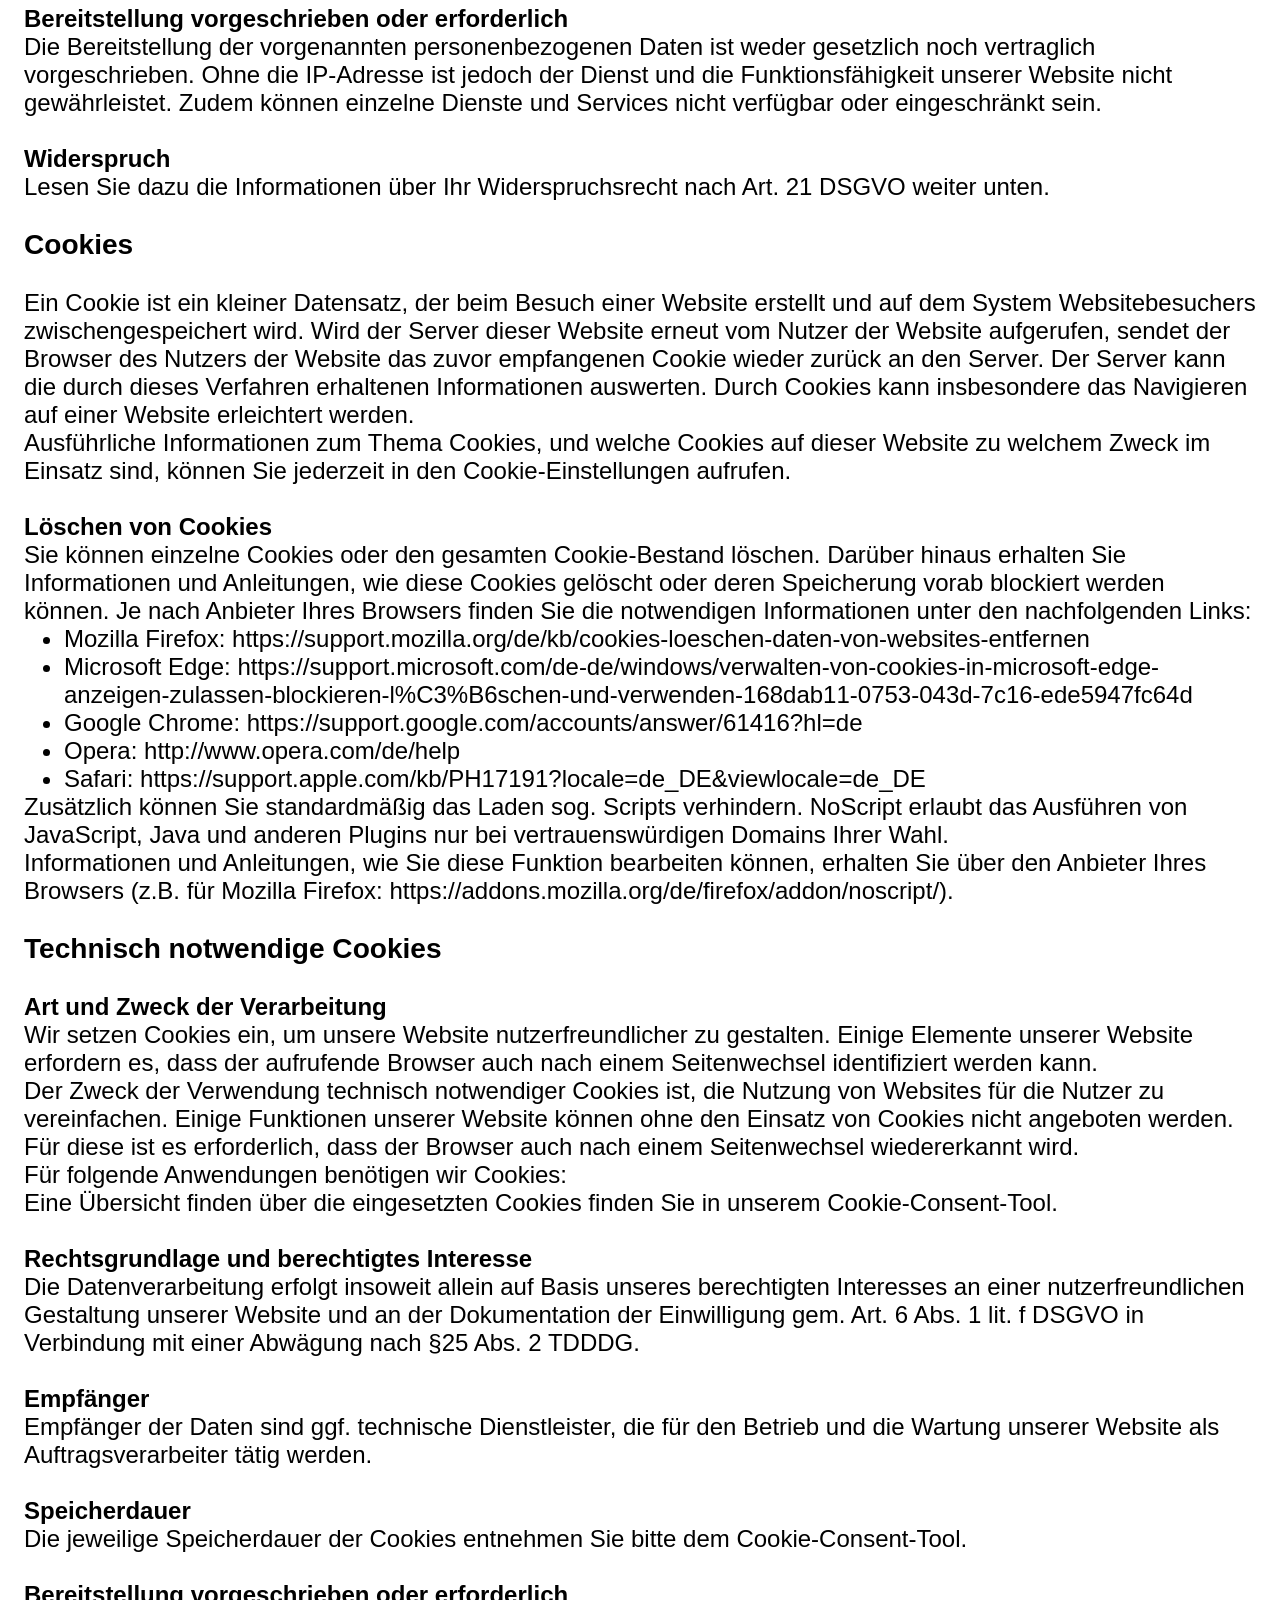
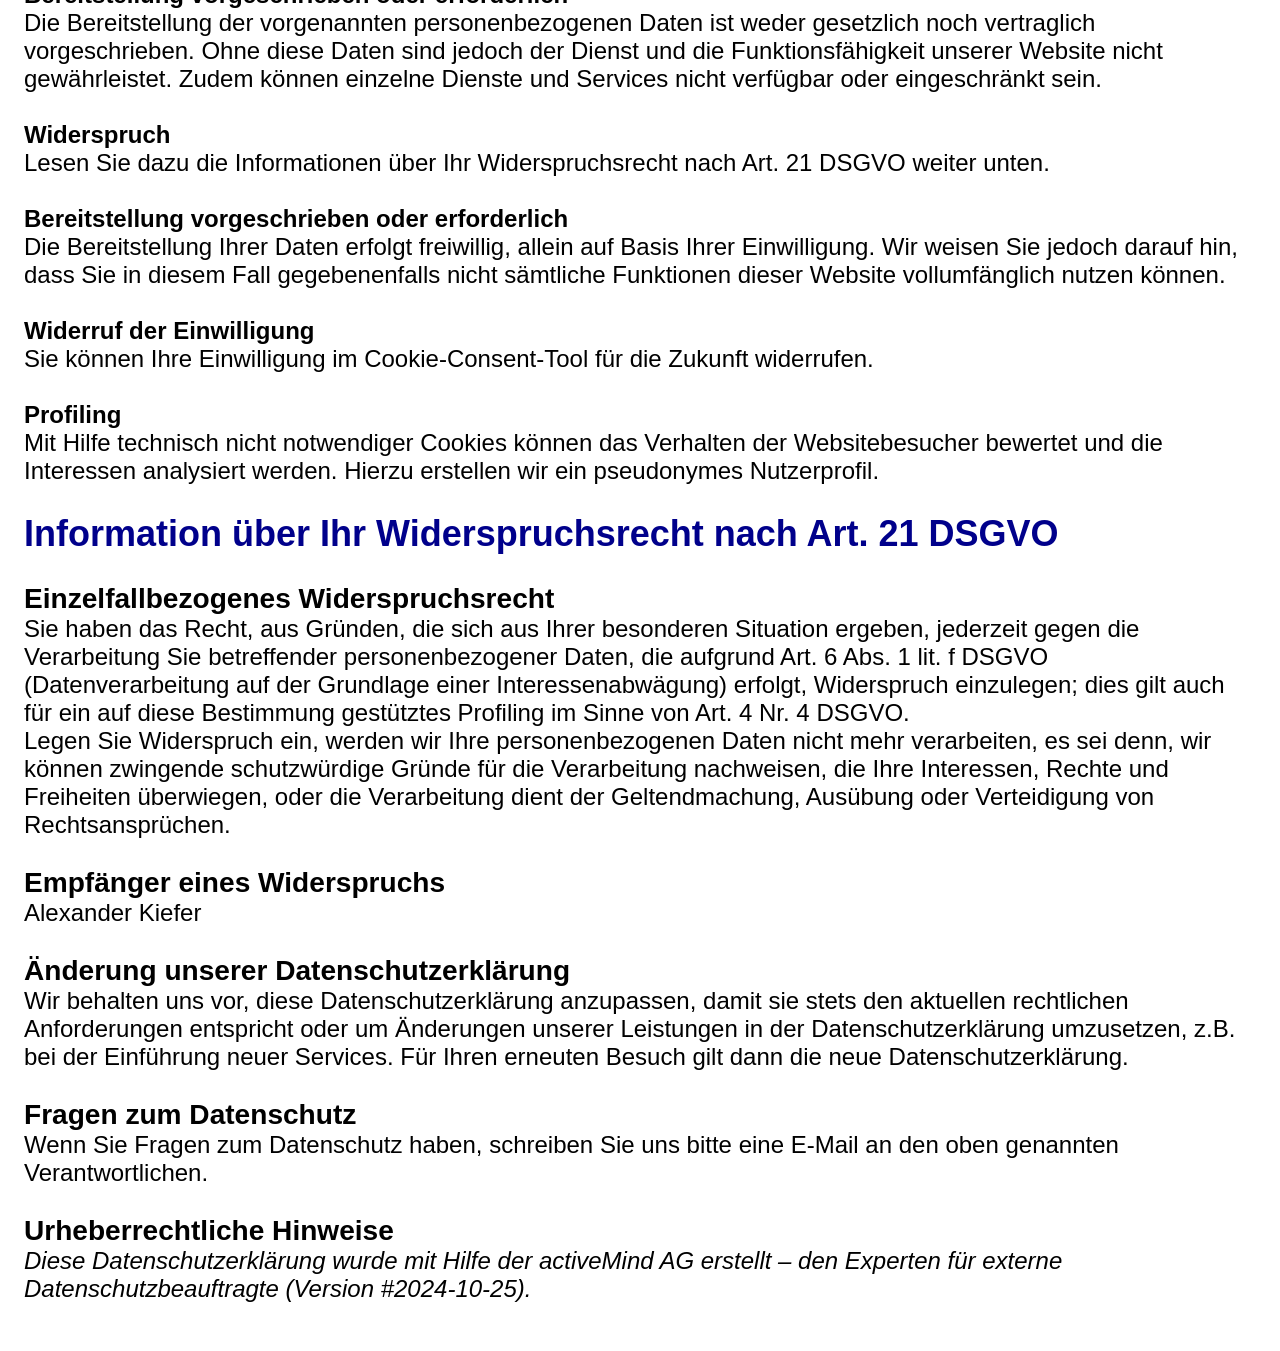
==== commit 4a6a2b22: "modified media queries" ====
--- a/impressum.html
+++ b/impressum.html
@@ -12,7 +12,7 @@
 
 <body>
 
-    <main class="impressum contentWidthImpressum">
+    <main class="impressum">
 
         <h1 tabindex="0" class="h1Impressum">Impressum und Datenschutzerklärung</h1>
         <br>
--- a/styles/impressumStyles.css
+++ b/styles/impressumStyles.css
@@ -1,11 +1,13 @@
-
 /* ####################################### */
 /* this classes are only used in Impressum */
+:root {
+    --contentLimitation: 1440px;
+}
 
 * {
     box-sizing: border-box;
     margin: 0;
-    scroll-behavior: smooth;    
+    scroll-behavior: smooth;
     font-family: 'Gill Sans', 'Gill Sans MT', Calibri, 'Trebuchet MS', sans-serif;
     /*position: relative;*/
     color: black;
@@ -15,25 +17,18 @@
     text-decoration: none;
 }
 
-.h1Impressum, .h2Impressum {
+.h1Impressum,
+.h2Impressum {
     color: darkblue;
 }
 
-.contentWidthImpressum {
-    box-sizing: border-box;
-    max-width: var(--maxWidth);
+.impressum {
+    max-width: var(--contentLimitation);
     width: 100%;
     margin: auto;
-    padding-left: 24px;
-    padding-right: 24px;
-}
-
-.impressum {
-    padding-top: 32px;
-    padding-bottom: 32px;
+    font-size: clamp(16px, 2vw, 24px);
+    padding: 48px 24px;
     overflow-wrap: break-word;
     word-wrap: break-word;
-}
-
-
-
+    hyphens: auto;
+}
